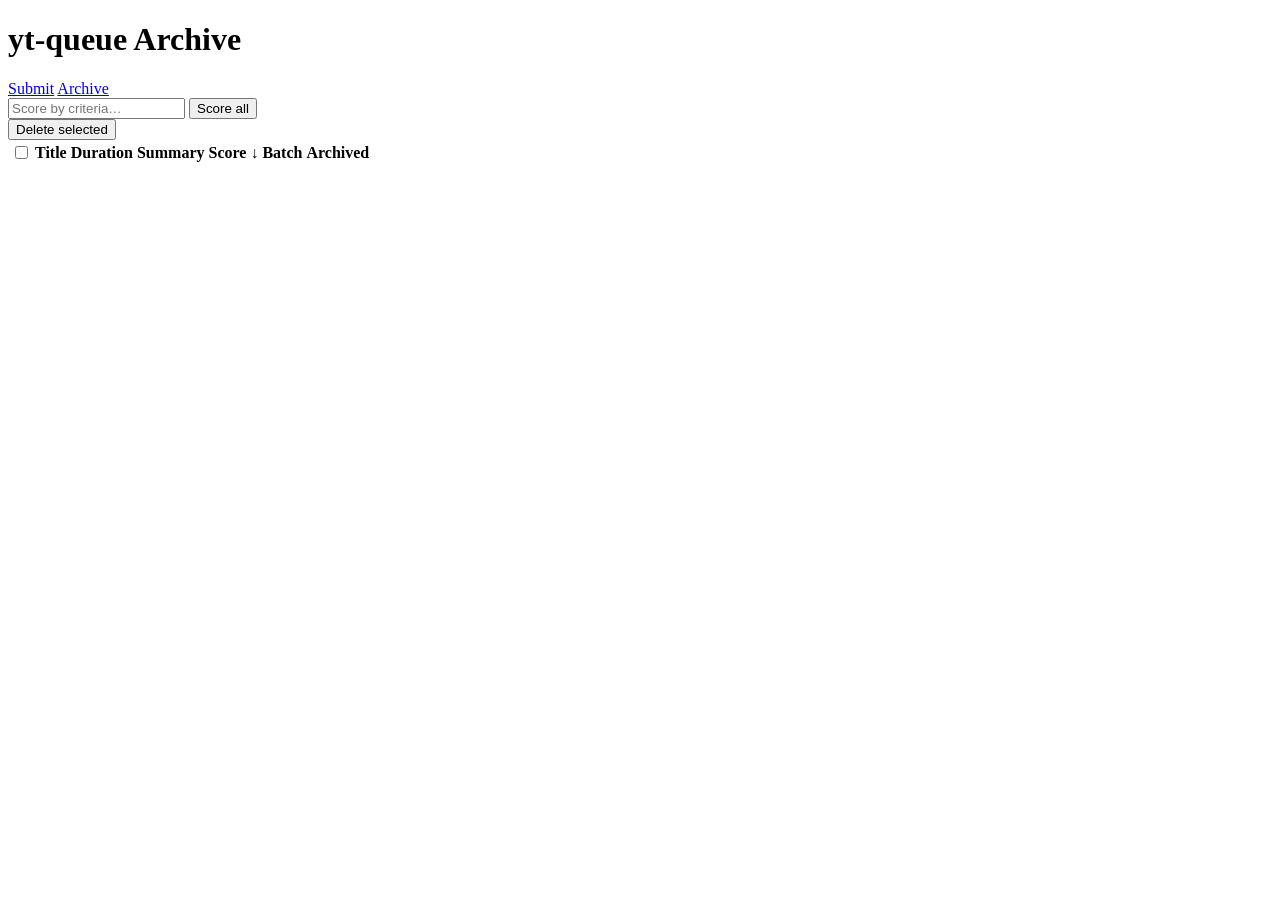
==== static/archive.html @ 3c095df0 "feat: initial commit — yt-queue batch transcription and triage app FastAPI backend with yt-dlp + fas" ====
<!DOCTYPE html>
<html lang="en">
<head>
  <meta charset="UTF-8">
  <meta name="viewport" content="width=device-width, initial-scale=1.0">
  <title>yt-queue — Archive</title>
  <link rel="stylesheet" href="/style.css">
</head>
<body>
  <header>
    <h1>yt-queue <span class="subtitle">Archive</span></h1>
    <nav>
      <a href="/">Submit</a>
      <a href="/archive.html" class="active">Archive</a>
    </nav>
  </header>

  <main>
    <div class="archive-controls">
      <span id="total-count" class="total-count"></span>
      <div class="score-controls">
        <input type="text" id="score-criteria" placeholder="Score by criteria…" autocomplete="off">
        <button id="score-btn">Score all</button>
        <span id="score-status" class="score-status hidden"></span>
      </div>
      <button id="delete-btn" class="btn-danger hidden">Delete selected</button>
    </div>
    <div id="archive-table-wrap">
      <table id="archive-table">
        <thead>
          <tr>
            <th><input type="checkbox" id="select-all"></th>
            <th data-col="title" data-label="Title">Title</th>
            <th data-col="duration" data-label="Duration">Duration</th>
            <th>Summary</th>
            <th data-col="relevance_score" data-label="Score">Score ↓<div id="score-criteria-label" class="score-criteria-label"></div></th>
            <th data-col="batch_id" data-label="Batch">Batch</th>
            <th data-col="archived_at" data-label="Archived">Archived</th>
          </tr>
        </thead>
        <tbody id="archive-body"></tbody>
      </table>
    </div>
    <div id="pagination" class="pagination"></div>
  </main>

  <script src="/archive.js"></script>
</body>
</html>
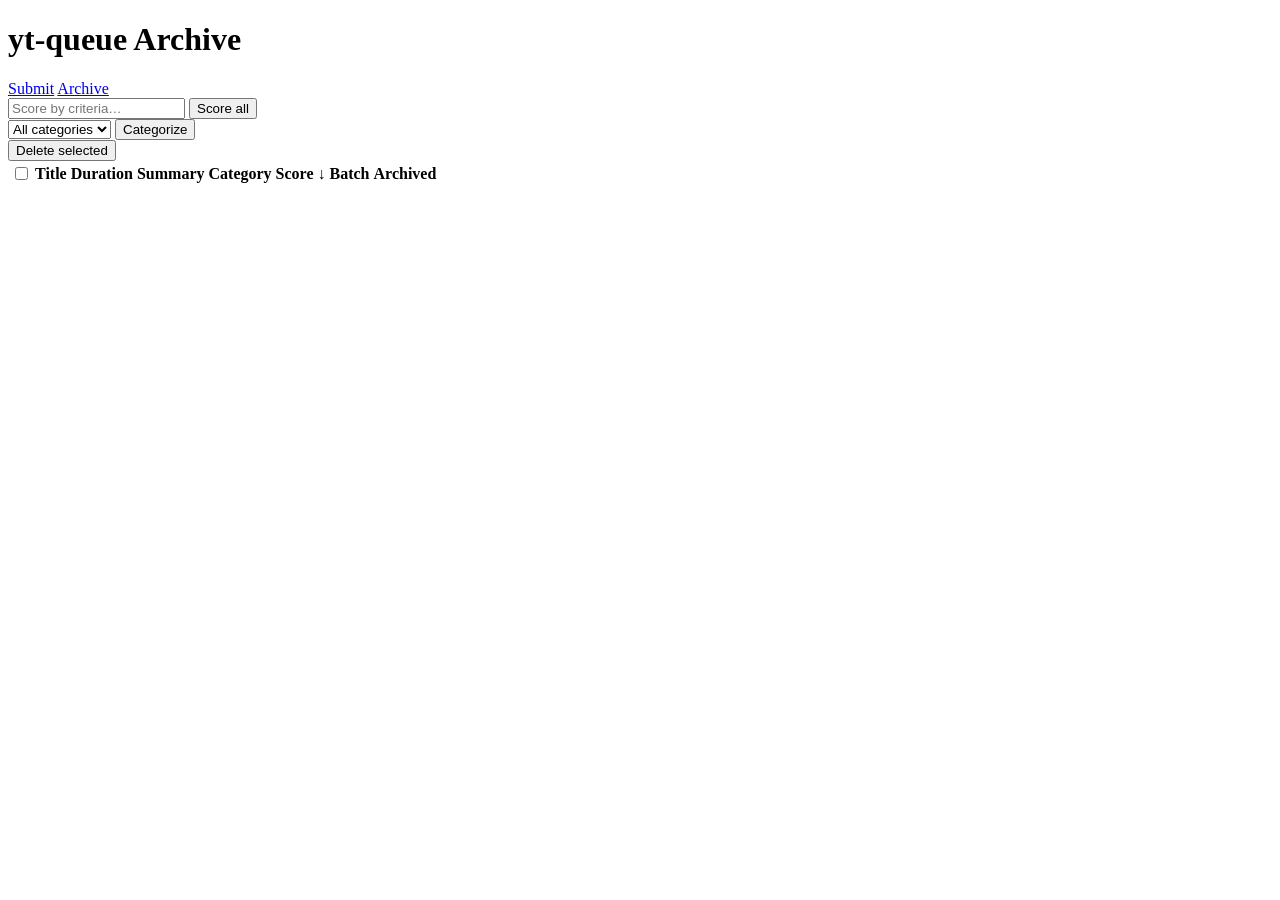
==== commit 62ef3fdd: "feat: LLM-derived categories and multi-GPU parallelism Categories: - New `categories` table + `categ" ====
--- a/static/archive.html
+++ b/static/archive.html
@@ -23,6 +23,13 @@
         <button id="score-btn">Score all</button>
         <span id="score-status" class="score-status hidden"></span>
       </div>
+      <div class="category-controls">
+        <select id="category-filter">
+          <option value="">All categories</option>
+        </select>
+        <button id="categorize-btn">Categorize</button>
+        <span id="categorize-status" class="score-status hidden"></span>
+      </div>
       <button id="delete-btn" class="btn-danger hidden">Delete selected</button>
     </div>
     <div id="archive-table-wrap">
@@ -33,6 +40,7 @@
             <th data-col="title" data-label="Title">Title</th>
             <th data-col="duration" data-label="Duration">Duration</th>
             <th>Summary</th>
+            <th data-col="category" data-label="Category">Category</th>
             <th data-col="relevance_score" data-label="Score">Score ↓<div id="score-criteria-label" class="score-criteria-label"></div></th>
             <th data-col="batch_id" data-label="Batch">Batch</th>
             <th data-col="archived_at" data-label="Archived">Archived</th>
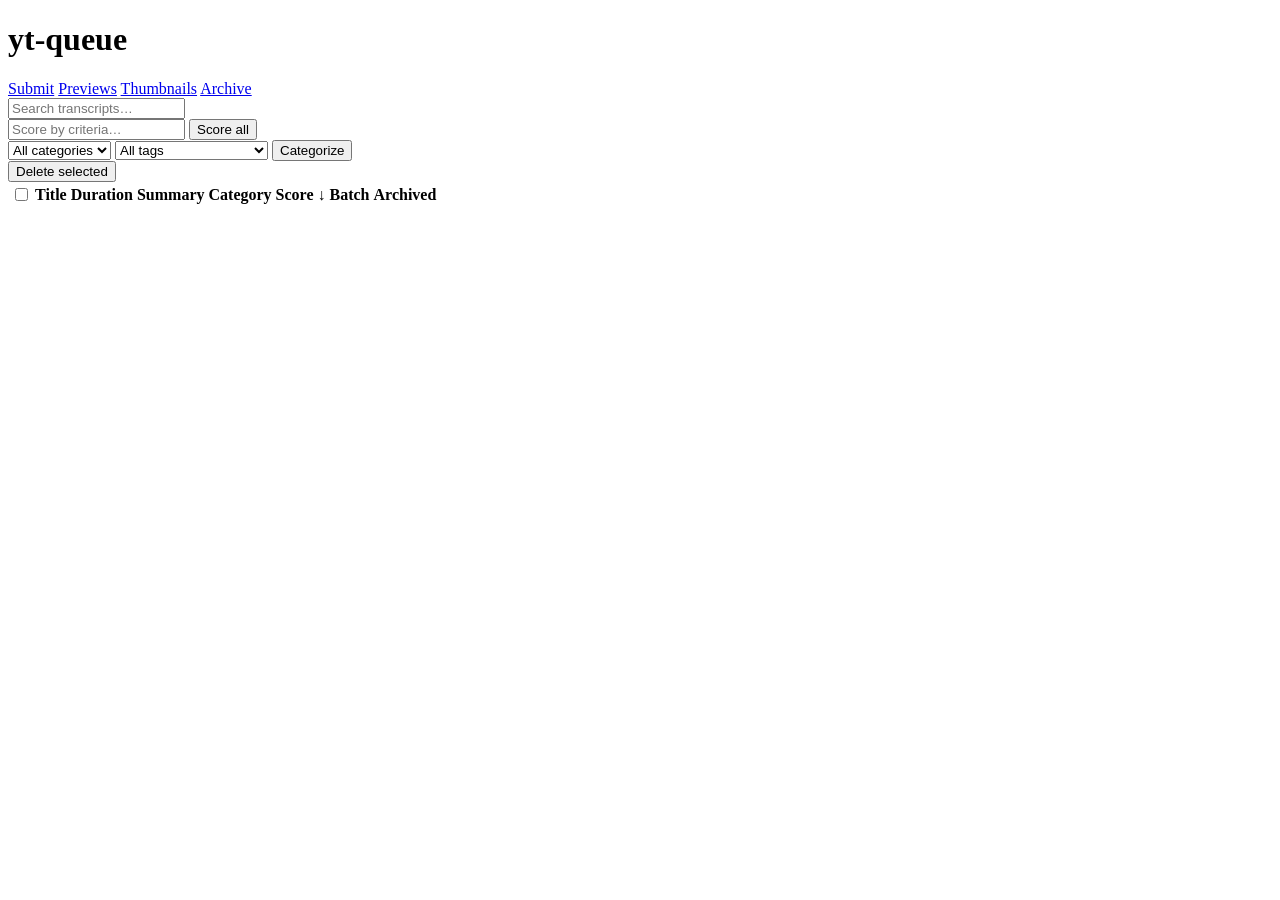
==== commit 85a89f6a: "feat: global previews view, nav improvements, category filter, and FTS fix - Add global triage view " ====
--- a/static/archive.html
+++ b/static/archive.html
@@ -8,9 +8,11 @@
 </head>
 <body>
   <header>
-    <h1>yt-queue <span class="subtitle">Archive</span></h1>
+    <h1>yt-queue</h1>
     <nav>
       <a href="/">Submit</a>
+      <a href="/triage.html">Previews</a>
+      <a href="/previews.html">Thumbnails</a>
       <a href="/archive.html" class="active">Archive</a>
     </nav>
   </header>
@@ -18,6 +20,7 @@
   <main>
     <div class="archive-controls">
       <span id="total-count" class="total-count"></span>
+      <input type="text" id="search-input" placeholder="Search transcripts…" autocomplete="off">
       <div class="score-controls">
         <input type="text" id="score-criteria" placeholder="Score by criteria…" autocomplete="off">
         <button id="score-btn">Score all</button>
@@ -26,6 +29,14 @@
       <div class="category-controls">
         <select id="category-filter">
           <option value="">All categories</option>
+        </select>
+        <select id="tag-filter">
+          <option value="">All tags</option>
+          <option value="watched">👁 Watched</option>
+          <option value="unwatched">👁 Unwatched</option>
+          <option value="flagged">★ Flagged</option>
+          <option value="marked_for_deletion">🗑 Marked for deletion</option>
+          <option value="has_audio">♪ Has audio</option>
         </select>
         <button id="categorize-btn">Categorize</button>
         <span id="categorize-status" class="score-status hidden"></span>
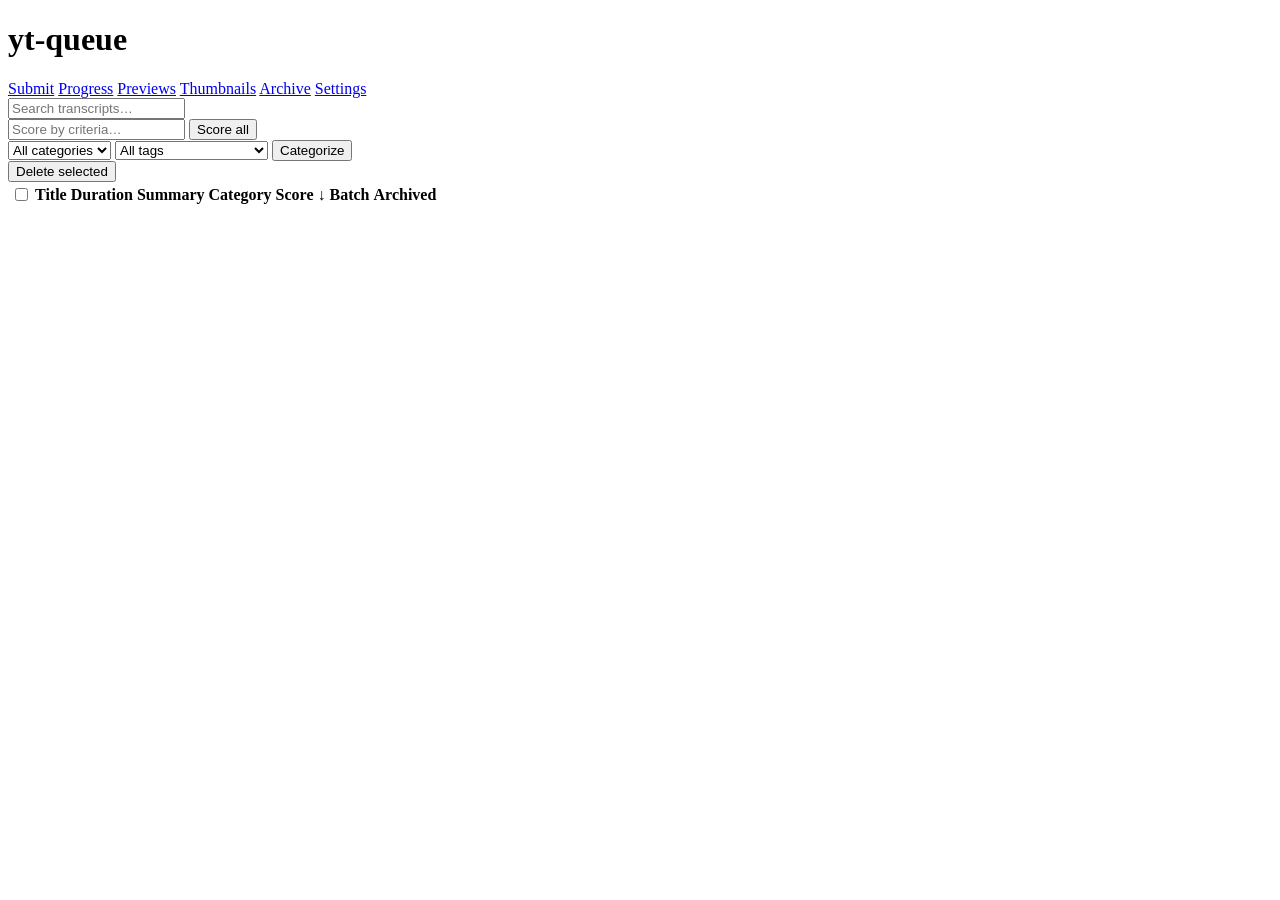
==== commit 02df25f3: "feat: job cancellation, light/dark theme, ffmpeg fixes, and UI redesign Major additions: - Job cance" ====
--- a/static/archive.html
+++ b/static/archive.html
@@ -5,15 +5,18 @@
   <meta name="viewport" content="width=device-width, initial-scale=1.0">
   <title>yt-queue — Archive</title>
   <link rel="stylesheet" href="/style.css">
+  <script>(function(){var t=localStorage.getItem('ytqueue_theme');if(t)document.documentElement.setAttribute('data-theme',t);})();</script>
 </head>
 <body>
   <header>
     <h1>yt-queue</h1>
     <nav>
       <a href="/">Submit</a>
+      <a href="/progress.html">Progress</a>
       <a href="/triage.html">Previews</a>
       <a href="/previews.html">Thumbnails</a>
       <a href="/archive.html" class="active">Archive</a>
+      <a href="/settings.html">Settings</a>
     </nav>
   </header>
 
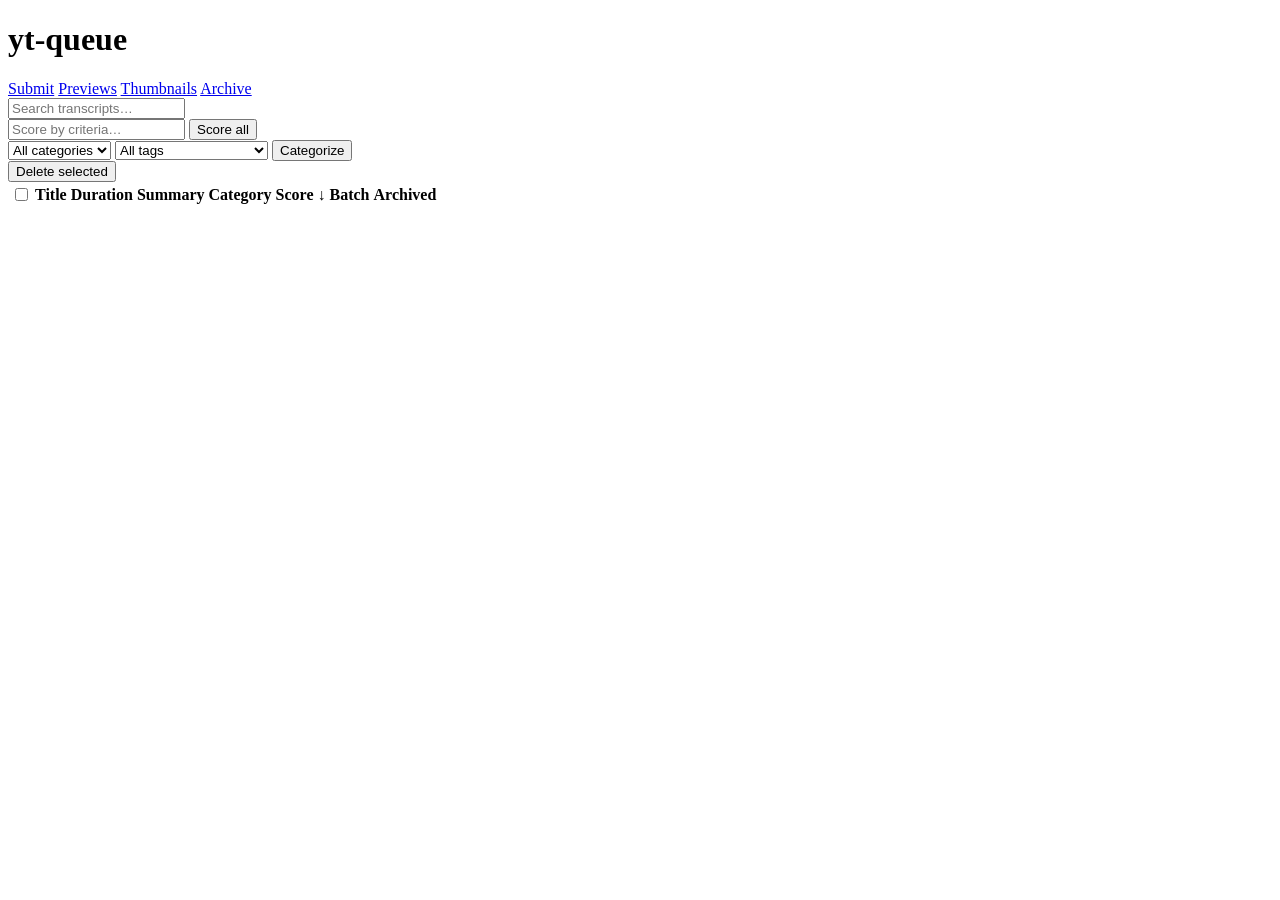
==== commit 45efa656: "revert: roll back collaborator commits (preserved on william/onboarding-mps) Reverts 5b4e63a, 02df25" ====
--- a/static/archive.html
+++ b/static/archive.html
@@ -5,18 +5,15 @@
   <meta name="viewport" content="width=device-width, initial-scale=1.0">
   <title>yt-queue — Archive</title>
   <link rel="stylesheet" href="/style.css">
-  <script>(function(){var t=localStorage.getItem('ytqueue_theme');if(t)document.documentElement.setAttribute('data-theme',t);})();</script>
 </head>
 <body>
   <header>
     <h1>yt-queue</h1>
     <nav>
       <a href="/">Submit</a>
-      <a href="/progress.html">Progress</a>
       <a href="/triage.html">Previews</a>
       <a href="/previews.html">Thumbnails</a>
       <a href="/archive.html" class="active">Archive</a>
-      <a href="/settings.html">Settings</a>
     </nav>
   </header>
 
